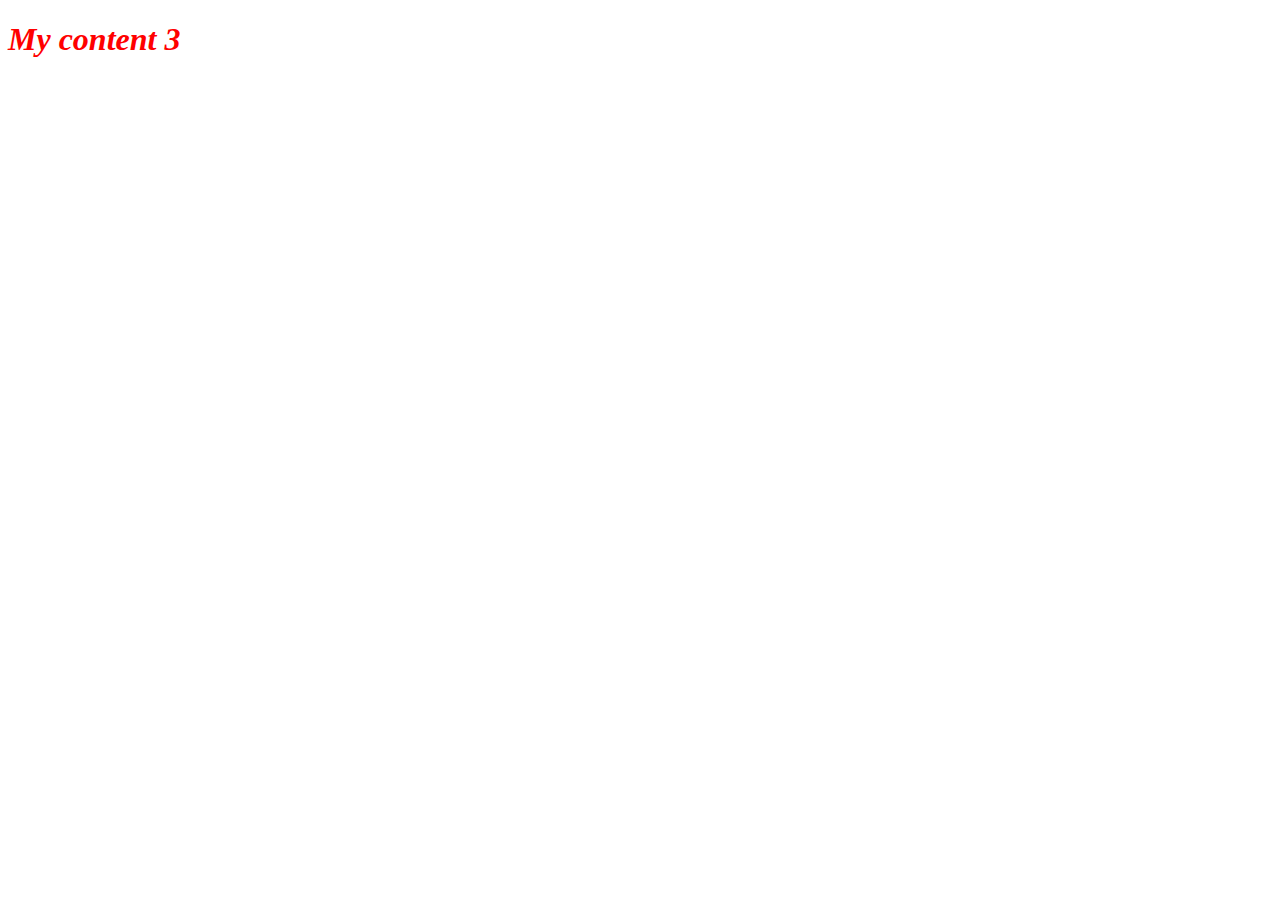
==== options/index.html @ 98ce3103 "Add boilerplate" ====
<!DOCTYPE html>
<html lang="en">
  <head>
    <meta charset="UTF-8">
    <link href="style.css" rel="stylesheet" />
  </head>
  <body>
    <h1 id="myHeading">My content 3</h1>
    <script src="script.js"></script>
  </body>
</html>
---- options/style.css ----
h1 {
  font-style: italic;
}
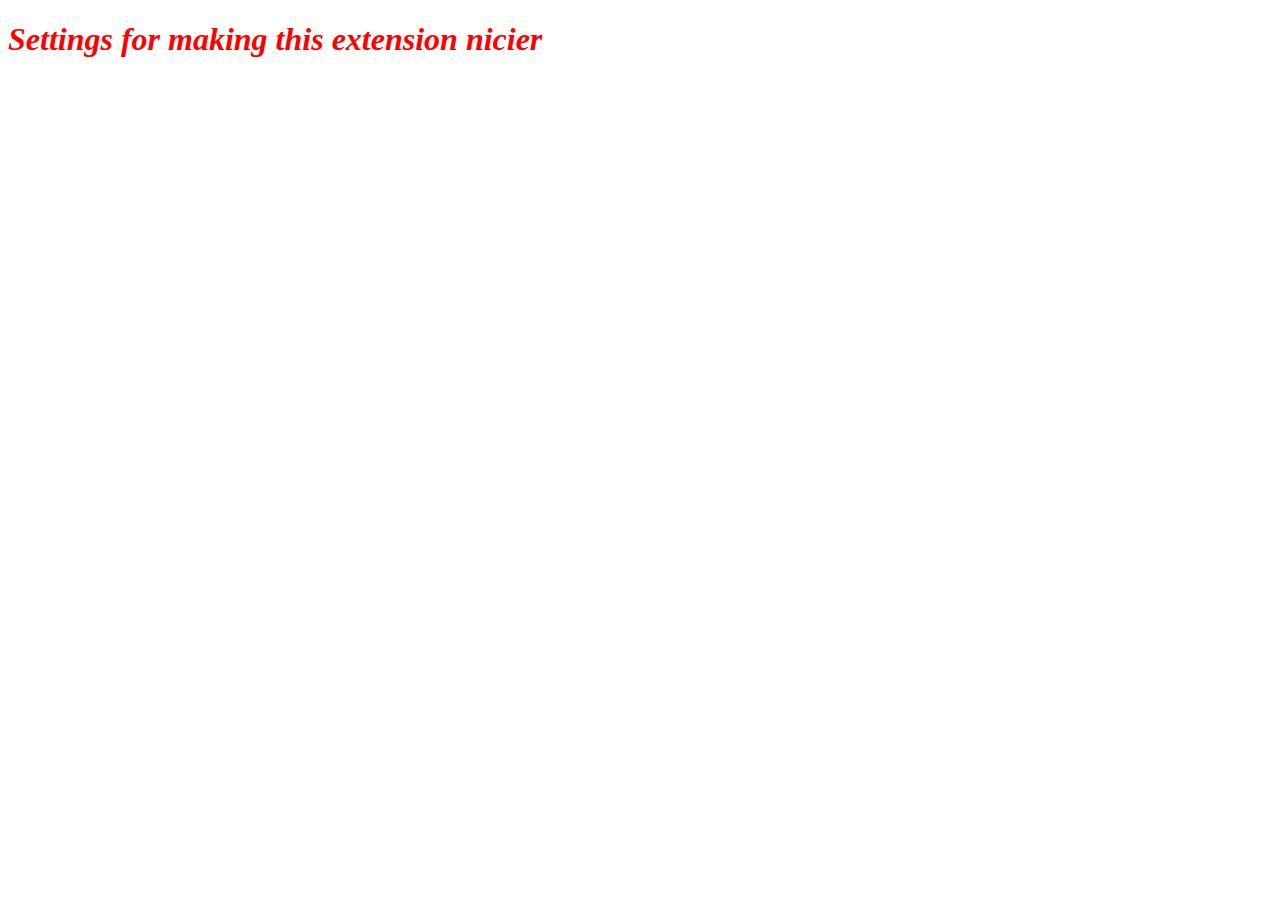
==== commit d86b436a: "MVP" ====
--- a/options/index.html
+++ b/options/index.html
@@ -1,11 +1,11 @@
 <!DOCTYPE html>
 <html lang="en">
   <head>
-    <meta charset="UTF-8">
+    <meta charset="UTF-8" />
     <link href="style.css" rel="stylesheet" />
   </head>
   <body>
-    <h1 id="myHeading">My content 3</h1>
+    <h1 id="myHeading">Settings for making this extension nicier</h1>
     <script src="script.js"></script>
   </body>
 </html>
